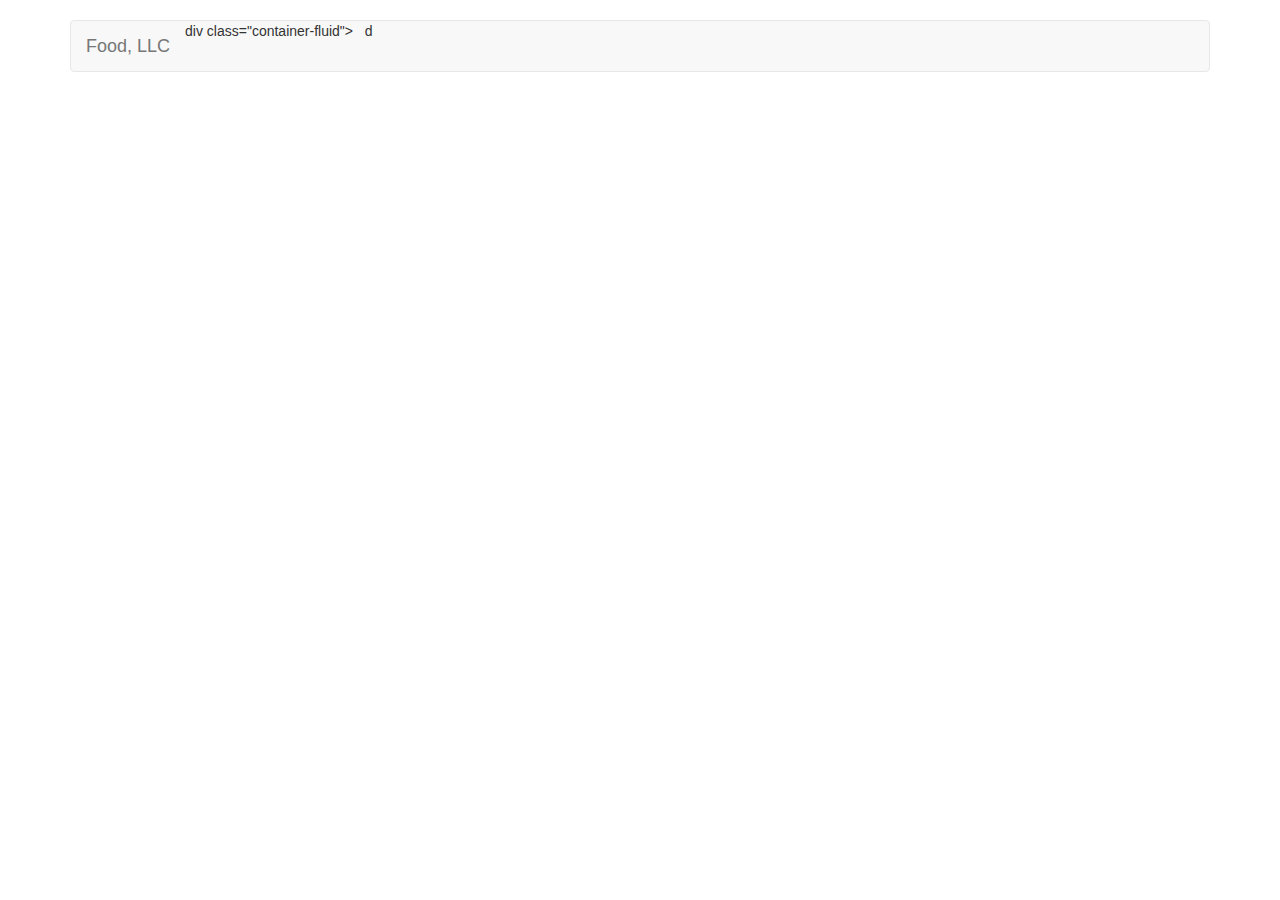
==== module3/index.html @ e1323b31 "Hello" ====
<!DOCTYPE html>
<html lang="en">
<head>
  <title>Module3-Solution</title>
  <meta charset="utf-8">
  <meta name="viewport" content="width=device-width, initial-scale=1">
  <link rel="stylesheet" href="https://maxcdn.bootstrapcdn.com/bootstrap/3.3.7/css/bootstrap.min.css">
  <script src="https://ajax.googleapis.com/ajax/libs/jquery/3.1.1/jquery.min.js"></script>
  <script src="https://maxcdn.bootstrapcdn.com/bootstrap/3.3.7/js/bootstrap.min.js"></script>
</head>
<body>

<div class="container"> <!--Dont touch container for bootstrap-->

<nav class="navbar navbar-default">
	div class="container-fluid">
	    <!-- Brand and toggle get grouped for better mobile display --> 

d 


   <a class="navbar-brand" href="#">Food, LLC</a><!--Navbar Name-->
    

  </div><!-- /.container-fluid -->
</nav>






<!--Dont touch bootstrap container--> 
</div>

</body>
</html
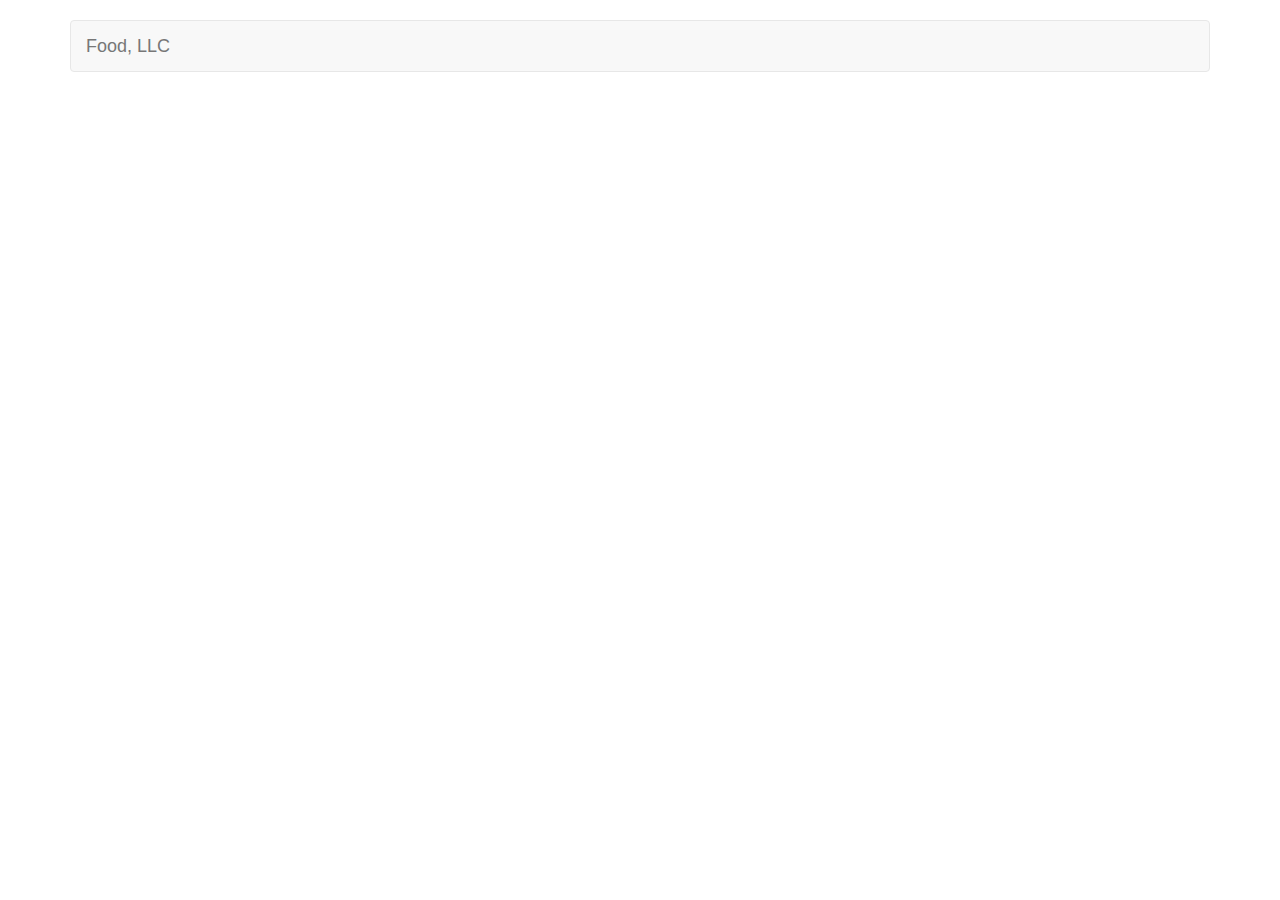
==== commit 5bd59b99: "gg" ====
--- a/module3/index.html
+++ b/module3/index.html
@@ -13,16 +13,14 @@
 <div class="container"> <!--Dont touch container for bootstrap-->
 
 <nav class="navbar navbar-default">
-	div class="container-fluid">
 	    <!-- Brand and toggle get grouped for better mobile display --> 
 
-d 
 
 
    <a class="navbar-brand" href="#">Food, LLC</a><!--Navbar Name-->
     
 
-  </div><!-- /.container-fluid -->
+  
 </nav>
 
 
